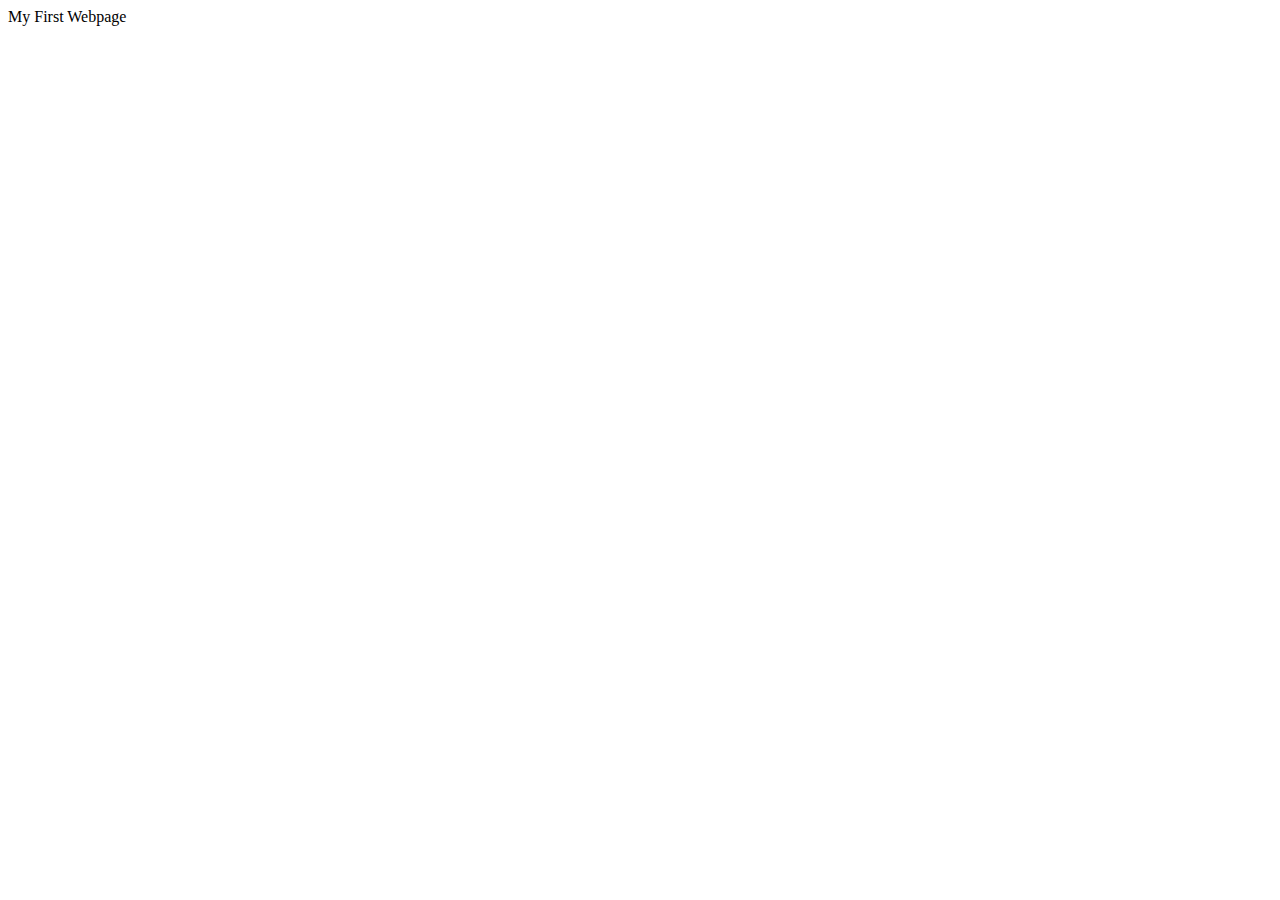
==== html/html-boilerplate/index.html @ 5d966d02 "html intro" ====
<!DOCTYPE html>
<html lang="en">
<head>
    <meta charset="UTF-8">
    <meta name="viewport" content="width=device-width, initial-scale=1.0">
    <title>Document</title>
</head>
<body>
    My First Webpage
</body>
</html>
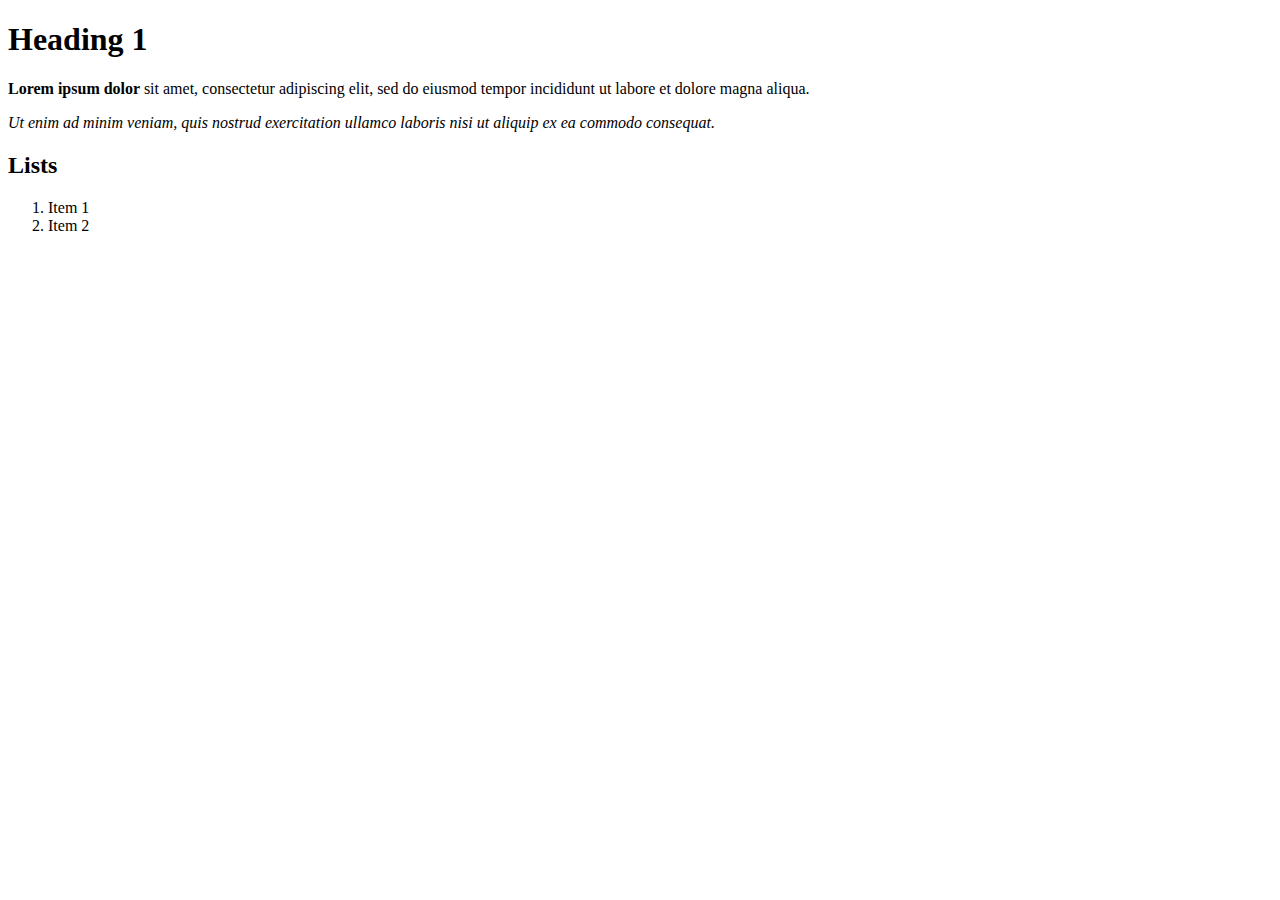
==== commit 230d5986: "html lesson" ====
--- a/html/html-boilerplate/index.html
+++ b/html/html-boilerplate/index.html
@@ -3,9 +3,24 @@
 <head>
     <meta charset="UTF-8">
     <meta name="viewport" content="width=device-width, initial-scale=1.0">
-    <title>Document</title>
+    <title>My first webpage</title>
 </head>
 <body>
-    My First Webpage
+    <h1>Heading 1</h1>
+    <!-- Comment -->
+    <p>
+        <strong> Lorem ipsum dolor </strong> sit amet, consectetur adipiscing elit, sed do eiusmod tempor
+        incididunt ut labore et dolore magna aliqua.
+    </p>
+    <p>
+        <em>Ut enim ad minim veniam, quis nostrud exercitation ullamco laboris
+        nisi ut aliquip ex ea commodo consequat. </em>
+    </p>
+
+    <h2>Lists</h2>
+    <ol>
+        <li>Item 1</li>
+        <li>Item 2</li>
+    </ol>
 </body>
 </html>